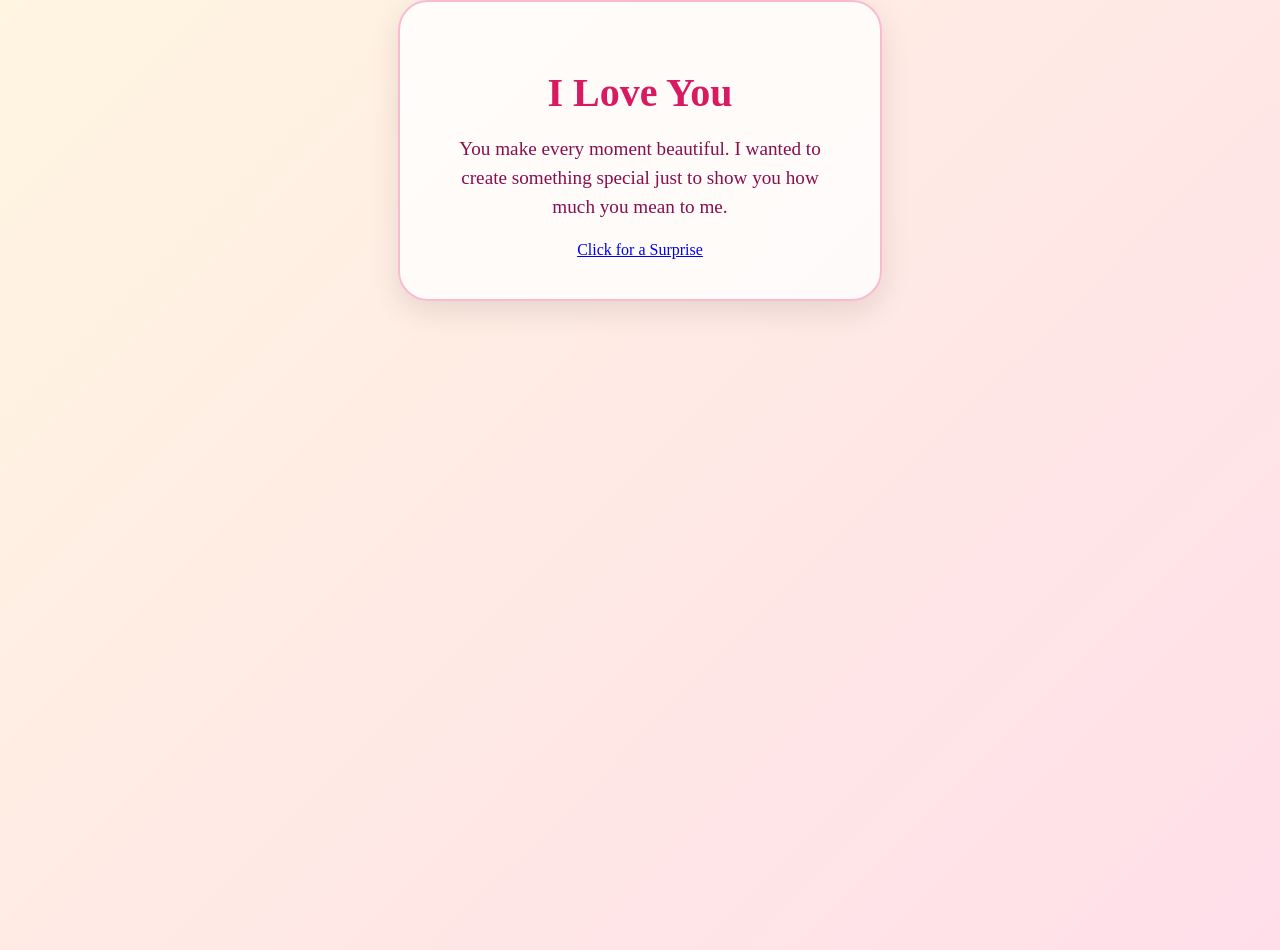
==== index.html @ 66f8c682 "Add files via upload" ====
<!DOCTYPE html>
<html lang="en">
<head>
    <meta charset="UTF-8">
    <meta name="viewport" content="width=device-width, initial-scale=1.0">

    <title>A Special Message For You</title>

    <link rel="stylesheet" href="style.css">
</head>

<body>

<div class="card">
    <h1>I Love You</h1>

    <p>
        You make every moment beautiful. I wanted to create something special
        just to show you how much you mean to me.
    </p>

    <a href="heart.html" class="button">Click for a Surprise</a>
</div>

<script src="script.js"></script>

</body>
</html>
---- style.css ----
body {
    margin: 0;
    padding: 0 25px 50px 25px;    /* space at bottom */
    display: flex;
    flex-direction: column;   /* stack elements vertically */
    justify-content: flex-start; /* start from top */
    align-items: center;      /* center horizontally */
    min-height: 100vh;        /* full viewport height */
    
    background: linear-gradient(135deg, #fff5e1 0%, #ffdee9 100%);
    font-family: Georgia, serif;
    overflow: auto;
}   

.card {
    background: rgba(255,255,255,0.8);
    padding: 40px;
    border-radius: 30px;
    box-shadow: 0 10px 30px rgba(0,0,0,0.1);
    text-align: center;
    max-width: 400px;
    z-index: 10;
    border: 2px solid #f8bbd0;
}

h1 {
    color: #d81b60;
    font-size: 2.5rem;
    margin-bottom: 10px;
}

p {
    color: #880e4f;
    font-size: 1.2rem;
    line-height: 1.5;
}

.rose {
    position: absolute;      /* crucial: makes top/left work relative to body */
    pointer-events: none;    /* so you can click through them */
    user-select: none;       /* prevents text selection */
}

@keyframes fall {
    from {
        transform: translateY(-50px) rotate(0deg);
    }
    to {
        transform: translateY(110vh) rotate(360deg);
    }
}
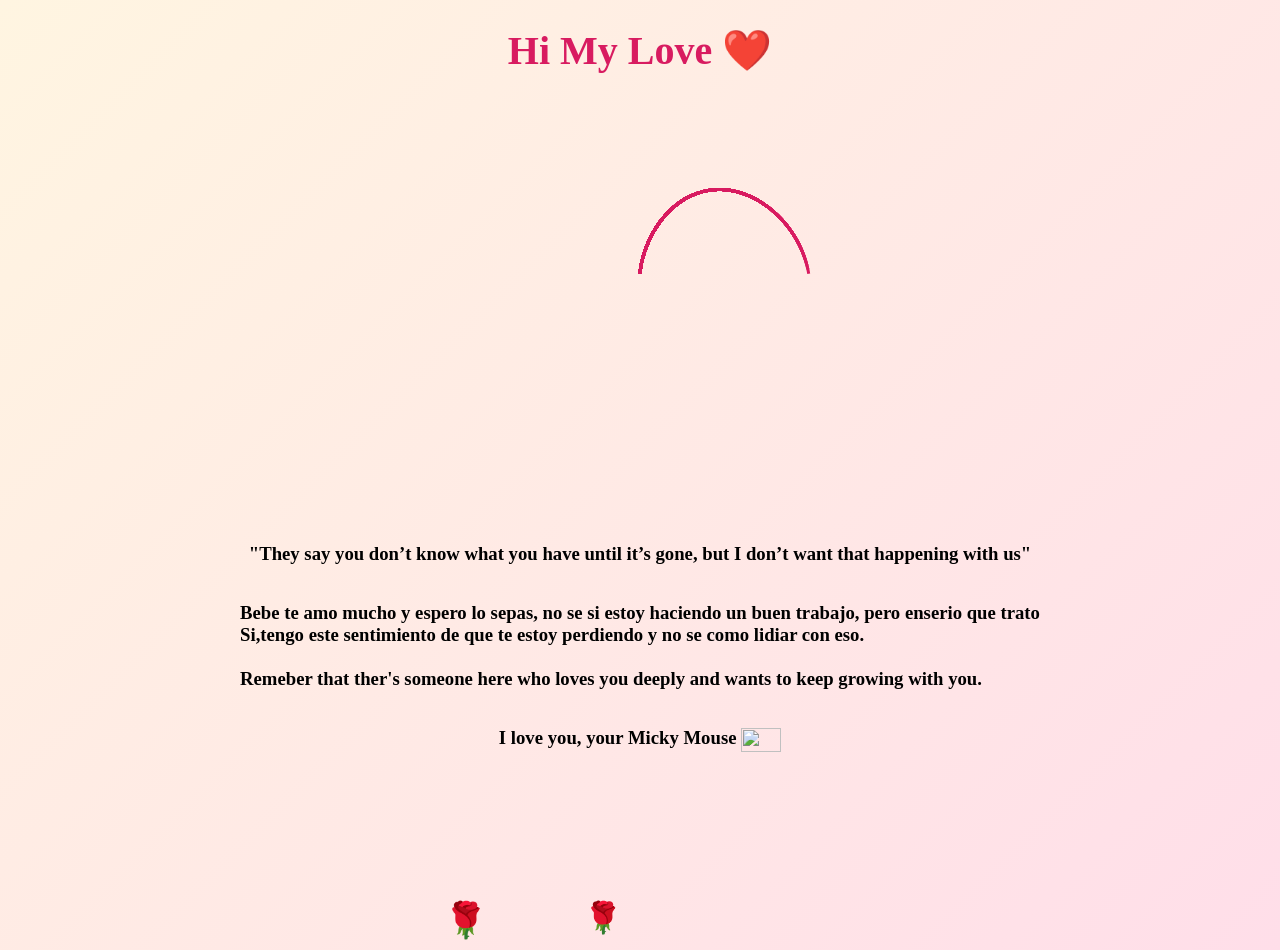
==== commit 263c6c11: "Add files via upload" ====
--- a/index.html
+++ b/index.html
@@ -1,28 +1,48 @@
 <!DOCTYPE html>
 <html lang="en">
 <head>
-    <meta charset="UTF-8">
-    <meta name="viewport" content="width=device-width, initial-scale=1.0">
+<meta charset="UTF-8">
+<meta name="viewport" content="width=device-width, initial-scale=1.0">
 
-    <title>A Special Message For You</title>
+<title>Maysita</title>
 
-    <link rel="stylesheet" href="style.css">
+<link rel="stylesheet" href="style.css">
+
+<style>
+body{
+    flex-direction: column;
+}
+
+canvas{
+    margin-top:40px;
+}
+
+.pencil{
+    position:absolute;
+    font-size:30px;
+    transform: translate(-50%, -50%);
+}
+</style>
+
 </head>
 
 <body>
 
-<div class="card">
-    <h1>I Love You</h1>
+<h1>Hi My Love ❤️</h1>
 
-    <p>
-        You make every moment beautiful. I wanted to create something special
-        just to show you how much you mean to me.
-    </p>
+<canvas id="heartCanvas" width="500" height="400"></canvas>
 
-    <a href="heart.html" class="button">Click for a Surprise</a>
-</div>
+<h3>"They say you don’t know what you have until it’s gone, but I don’t want that happening with us"<br>
 
-<script src="script.js"></script>
+<h3>Bebe te amo mucho y espero lo sepas, no se si estoy haciendo un buen trabajo, pero enserio que trato<br> 
+Si,tengo este sentimiento de que te estoy perdiendo y no se como lidiar con eso.<br><br>
+ Remeber that ther's someone here who loves you deeply and wants to keep growing with you.</h3>
+<h3>
+  I love you, your Micky Mouse 
+  <img src="img\Micky.png" style="width:40px; height:24px; vertical-align:middle;">
+</h3>
+
+<script src="heart.js"></script>
 
 </body>
 </html>
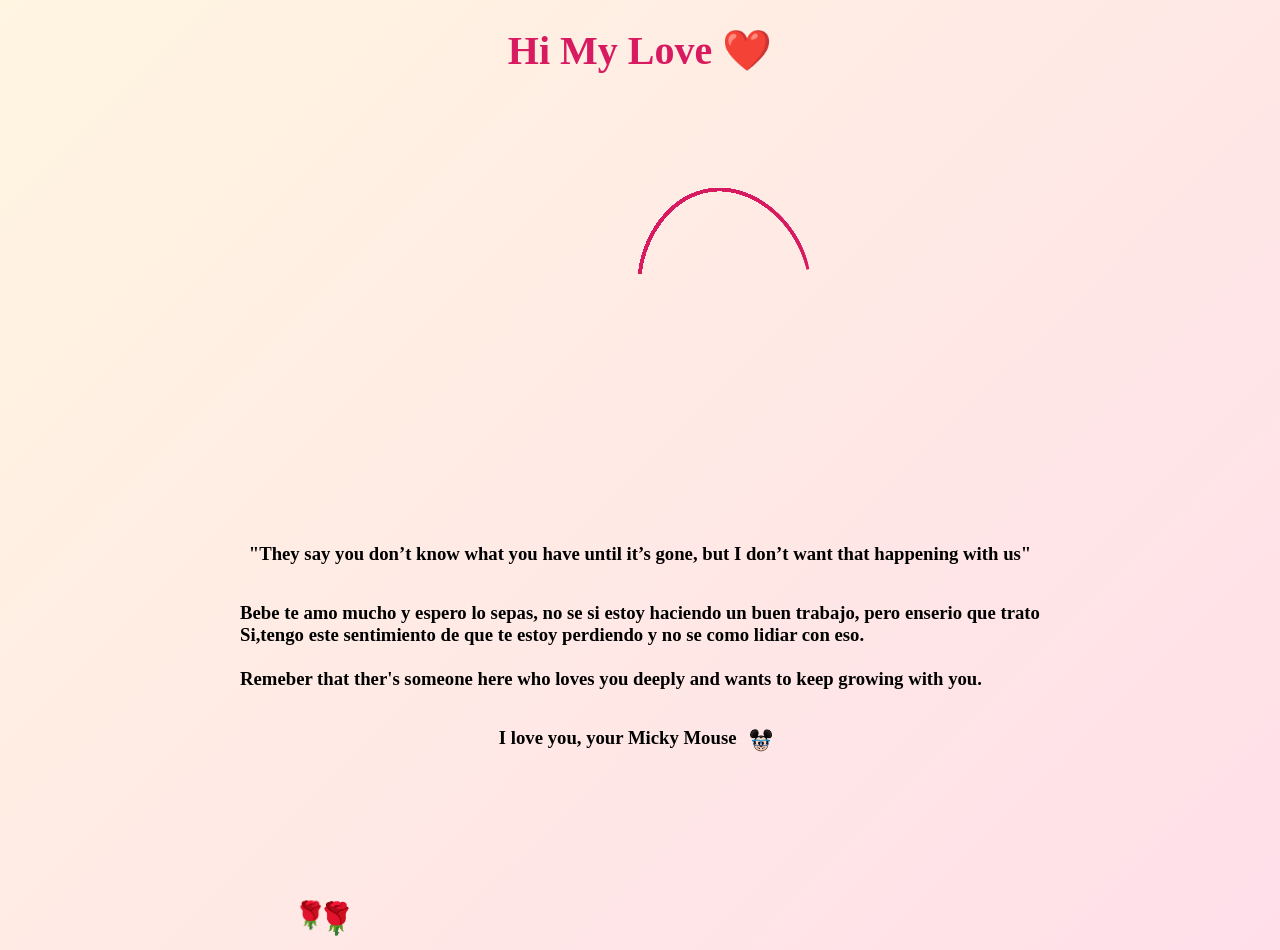
==== commit 2947ac5a: "Update index.html" ====
--- a/index.html
+++ b/index.html
@@ -39,10 +39,11 @@
  Remeber that ther's someone here who loves you deeply and wants to keep growing with you.</h3>
 <h3>
   I love you, your Micky Mouse 
-  <img src="img\Micky.png" style="width:40px; height:24px; vertical-align:middle;">
+  <img src="Micky.png" style="width:40px; height:24px; vertical-align:middle;">
 </h3>
 
 <script src="heart.js"></script>
 
 </body>
-</html>+
+</html>
